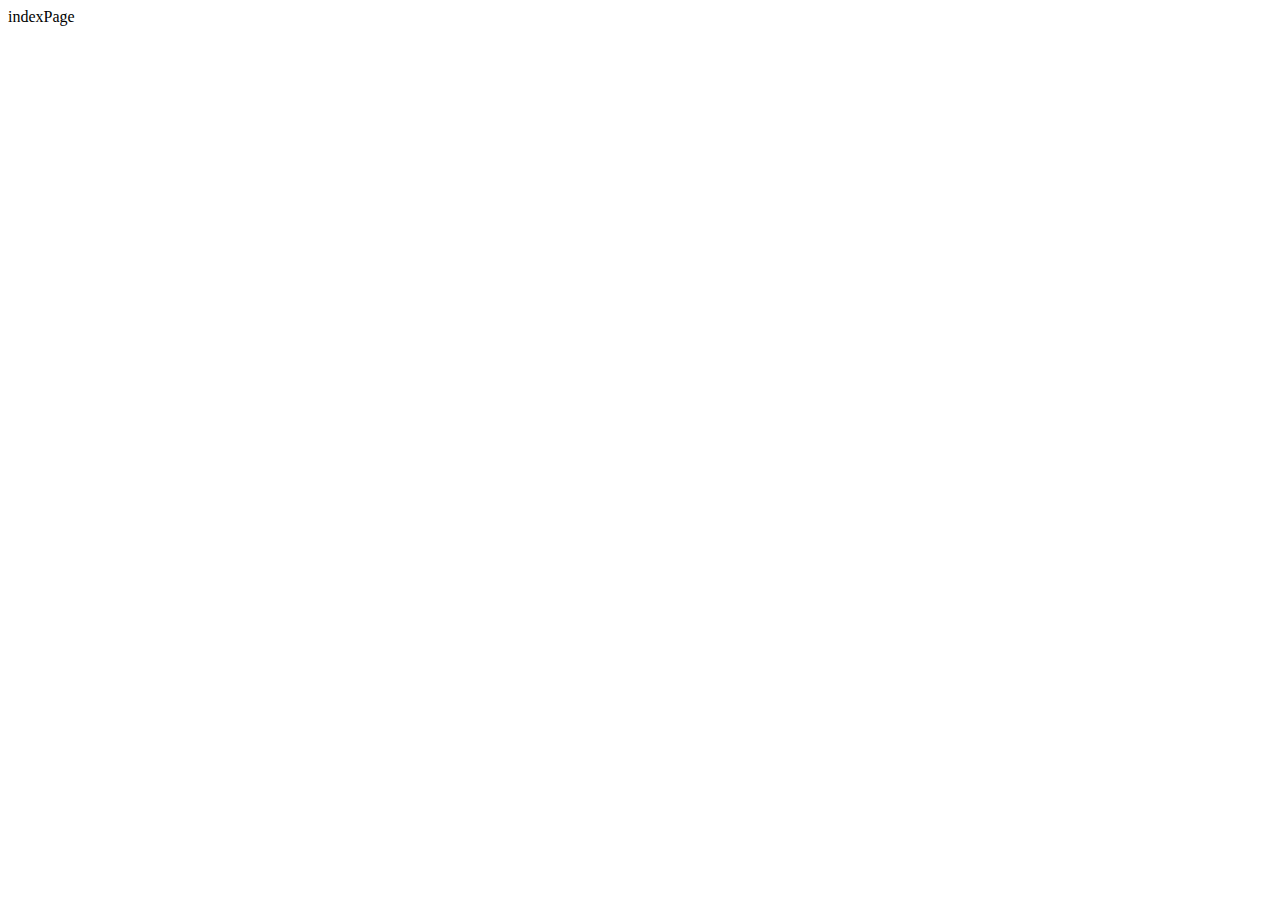
==== src/main/resources/templates/index.html @ 2770b566 "login page" ====
<!DOCTYPE html>
<html xmlns:th="http://www.thymeleaf.org"
      xmlns:layout="http://www.ultraq.net.nz/thymeleaf/layout"
      layout:decorate="~{layouts/content1}">


<div layout:fragment="content">
    indexPage
</div>

</html>
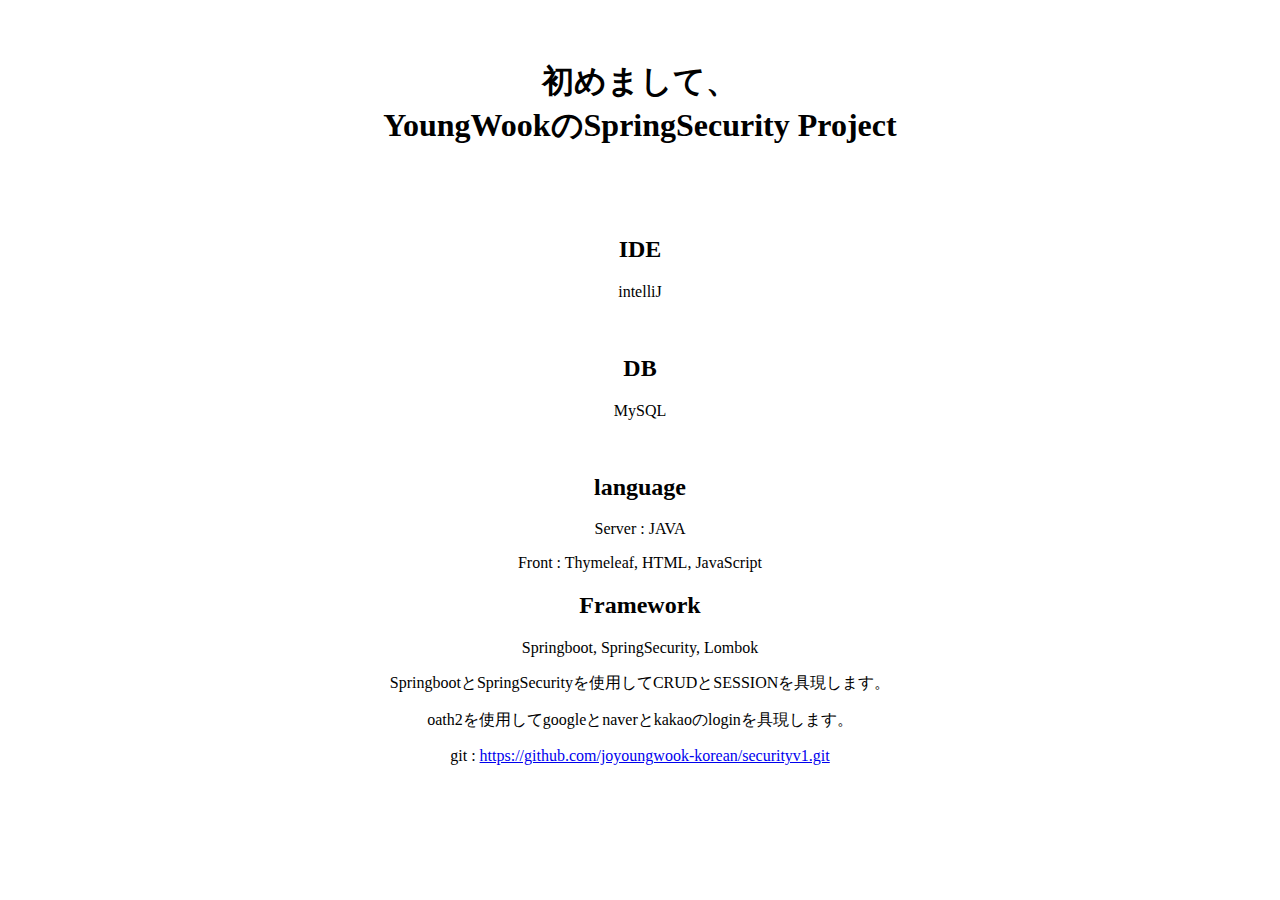
==== commit 1a96b5ed: "index.html 修正" ====
--- a/src/main/resources/templates/index.html
+++ b/src/main/resources/templates/index.html
@@ -4,8 +4,38 @@
       layout:decorate="~{layouts/content1}">
 
 
-<div layout:fragment="content">
-    indexPage
+<div layout:fragment="content" style="text-align: center; margin-top: 60px;" >
+    <h1 style="margin-bottom: 50px">初めまして、<br>YoungWookのSpringSecurity Project</h1>
+    <div class="container marketing">
+        <div class="row">
+            <div class="col-lg-4">
+                <img class="rounded-circle">
+                <h2>IDE</h2>
+                <p>intelliJ</p>
+            </div>
+            <div class="col-lg-4" >
+                <img class="rounded-circle">
+                <h2>DB</h2>
+                <p>MySQL</p>
+            </div>
+            <div class="col-lg-4">
+                <img class="rounded-circle">
+                <h2>language</h2>
+                <p>Server : JAVA</p>
+                <p>Front : Thymeleaf, HTML, JavaScript</p>
+            </div>
+            <div class="col-lg-4">
+                <h2>Framework</h2>
+                <p>Springboot, SpringSecurity, Lombok </p>
+            </div>
+            <div class="col-lg-8" >
+                <p>SpringbootとSpringSecurityを使用してCRUDとSESSIONを具現します。</p>
+                <p>oath2を使用してgoogleとnaverとkakaoのloginを具現します。</p>
+                <p>git : <a href="https://github.com/joyoungwook-korean/securityv1.git">https://github.com/joyoungwook-korean/securityv1.git</a></p>
+            </div>
+        </div>
+    </div>
+
 </div>
 
 </html>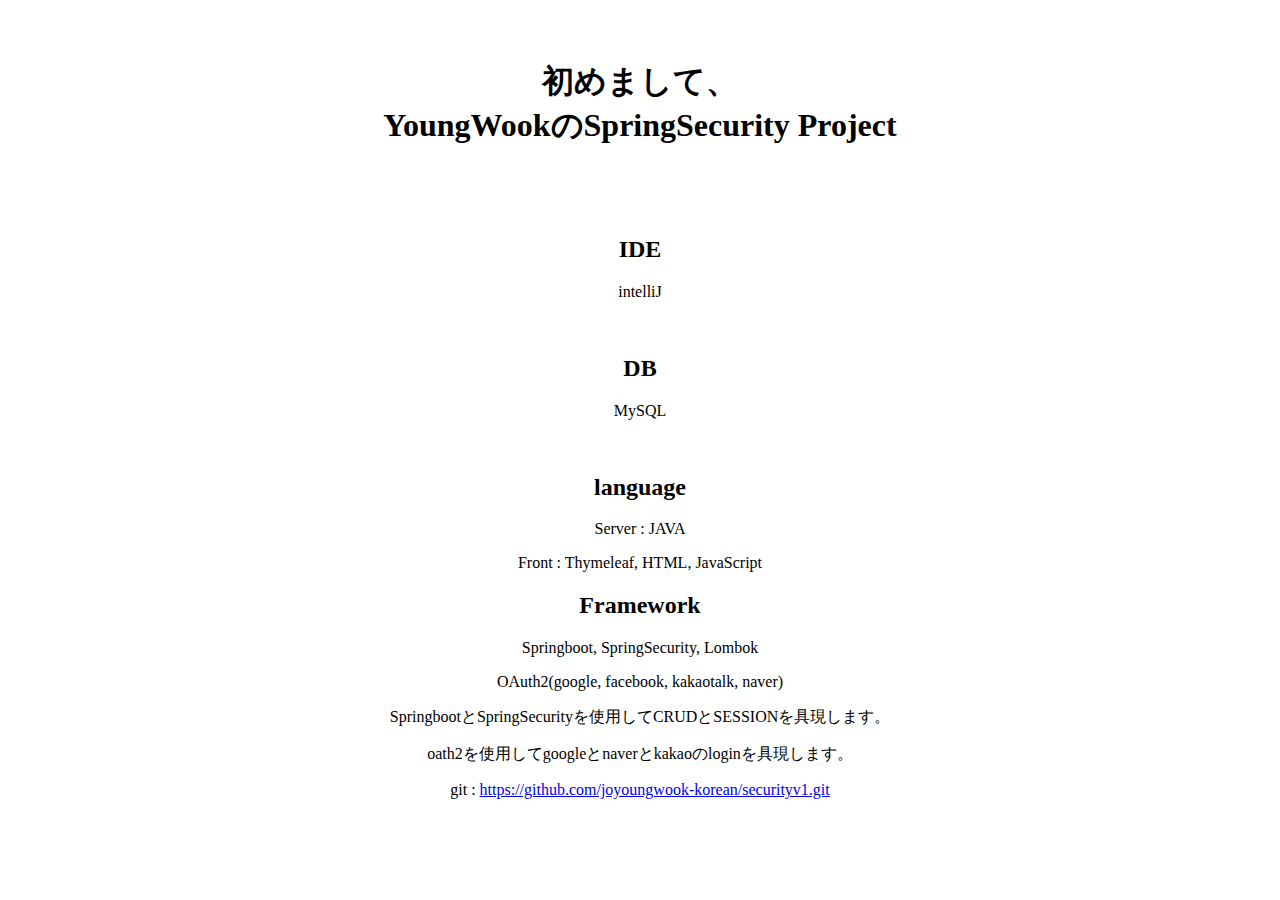
==== commit 325a325e: "google login" ====
--- a/src/main/resources/templates/index.html
+++ b/src/main/resources/templates/index.html
@@ -27,6 +27,7 @@
             <div class="col-lg-4">
                 <h2>Framework</h2>
                 <p>Springboot, SpringSecurity, Lombok </p>
+                <p>OAuth2(google, facebook, kakaotalk, naver)</p>
             </div>
             <div class="col-lg-8" >
                 <p>SpringbootとSpringSecurityを使用してCRUDとSESSIONを具現します。</p>
